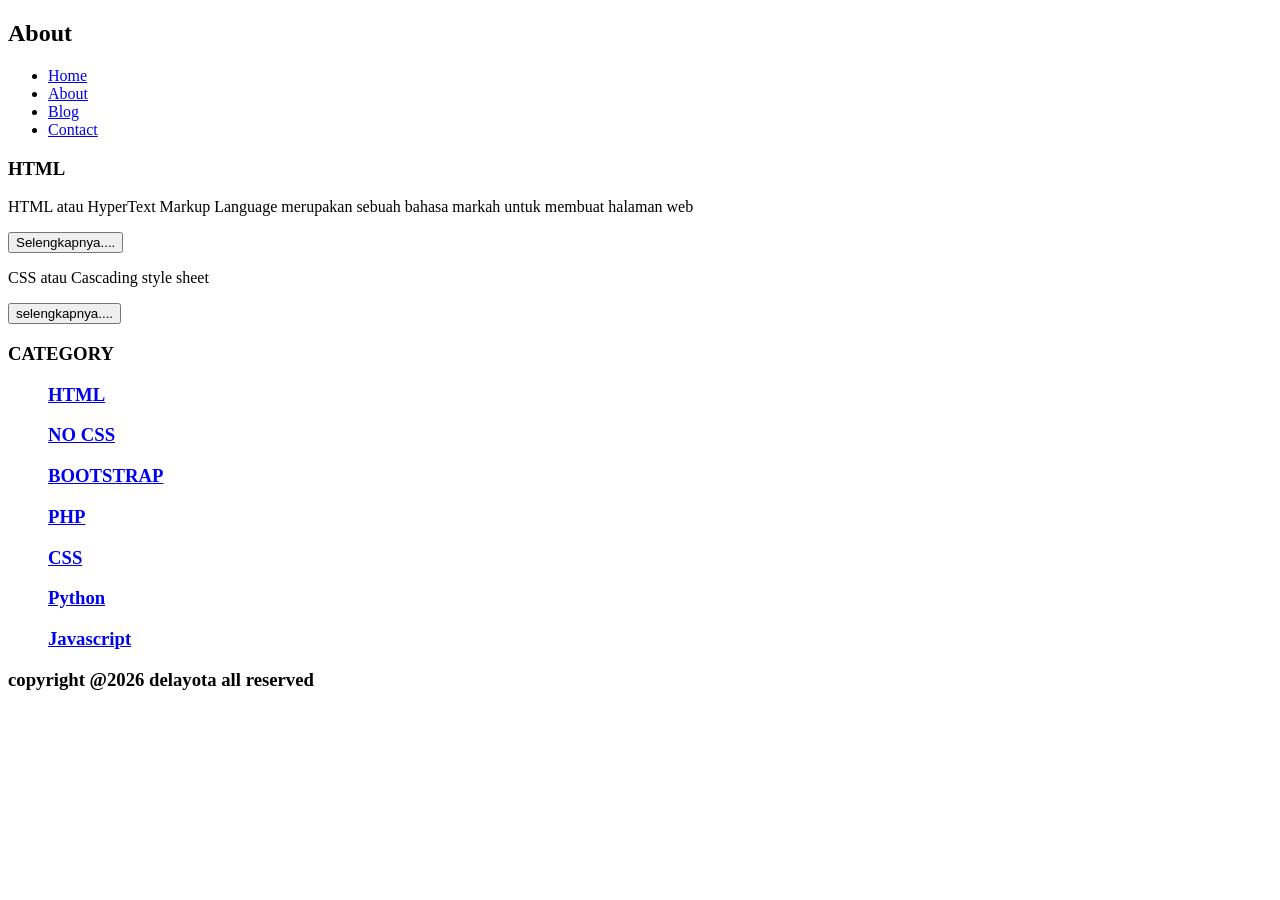
==== About.html @ f1d3c2ec "Add files via upload" ====
<!DOCTYPE HTML>
<html lang="en">
<head>
<title>About</title>
<link rel="stlesheet" href="style.css">
</head>
<body>
<h2>About</h2>
<ul>
<li><a href="index.html">Home</a></li>
<li><a href="about.html">About</a></li>
<li><a href="Blog.html">Blog</a></li>
<li><a href="#">Contact</a></li>
</ul>
<h3>HTML</h3>

<p>HTML atau HyperText Markup Language merupakan sebuah bahasa markah untuk membuat halaman web </p>
<button >Selengkapnya....</button>
<p>CSS atau Cascading style sheet</p>
<button >selengkapnya....</button>


<h3>CATEGORY<h3>
<ul>
<p><a href="#" >HTML</a></p>
<p><a href="#" >NO CSS</a></p>
<p><a href="#" >BOOTSTRAP</a></p>
<p><a href="#" >PHP</a></p>
<p><a href="#" >CSS</a></p>
<p><a href="#" >Python</a></p>
<p><a href="#" >Javascript</a></p>
</ul>
<p>copyright @2026 delayota all reserved</p>
</body>
</HTML>
---- style.css ----
body
{
background-color:blue;
}
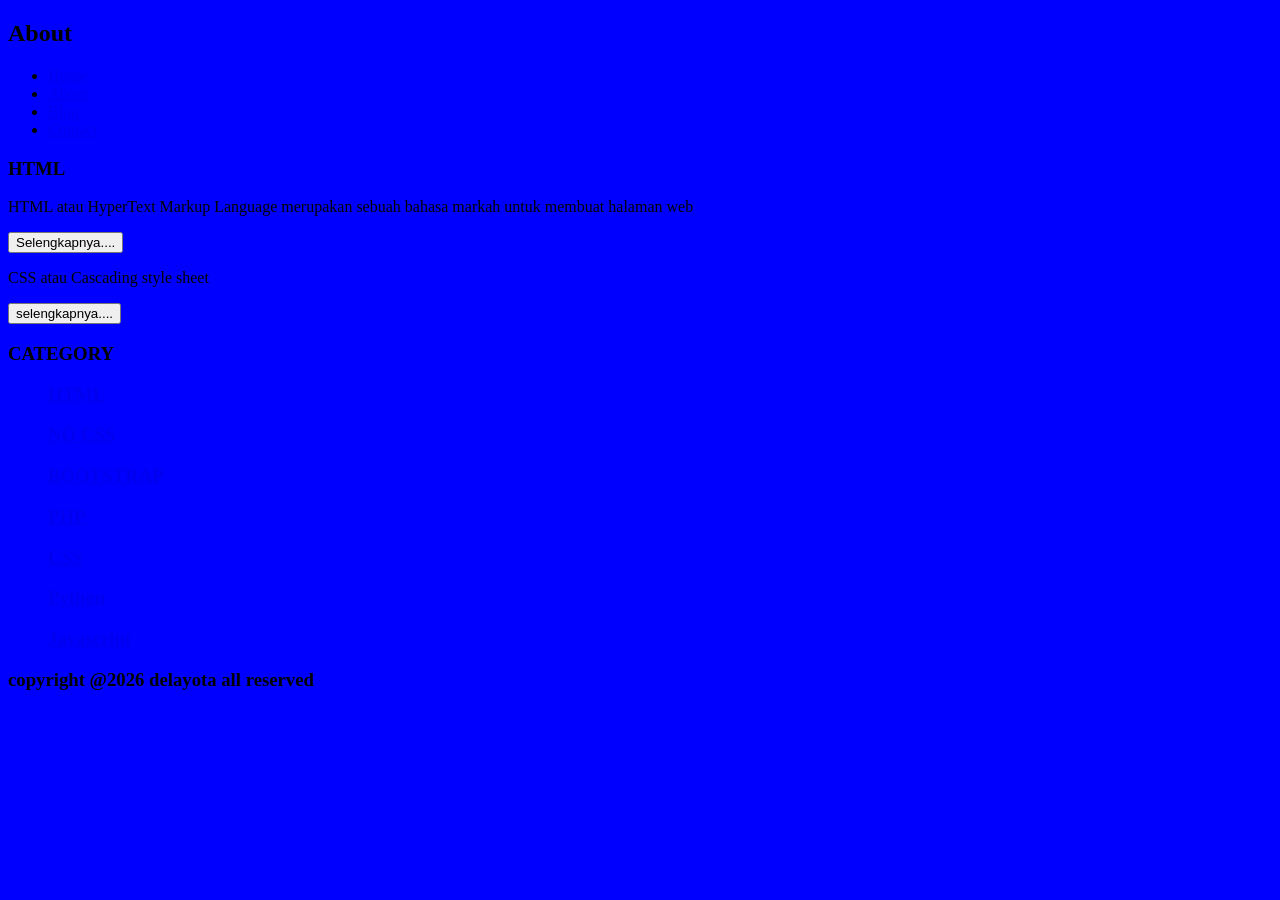
==== commit 8e41cd9f: "Update About.html" ====
--- a/About.html
+++ b/About.html
@@ -2,7 +2,7 @@
 <html lang="en">
 <head>
 <title>About</title>
-<link rel="stlesheet" href="style.css">
+<link rel="stylesheet" href="style.css">
 </head>
 <body>
 <h2>About</h2>
@@ -33,3 +33,4 @@
 <p>copyright @2026 delayota all reserved</p>
 </body>
 </HTML>
+
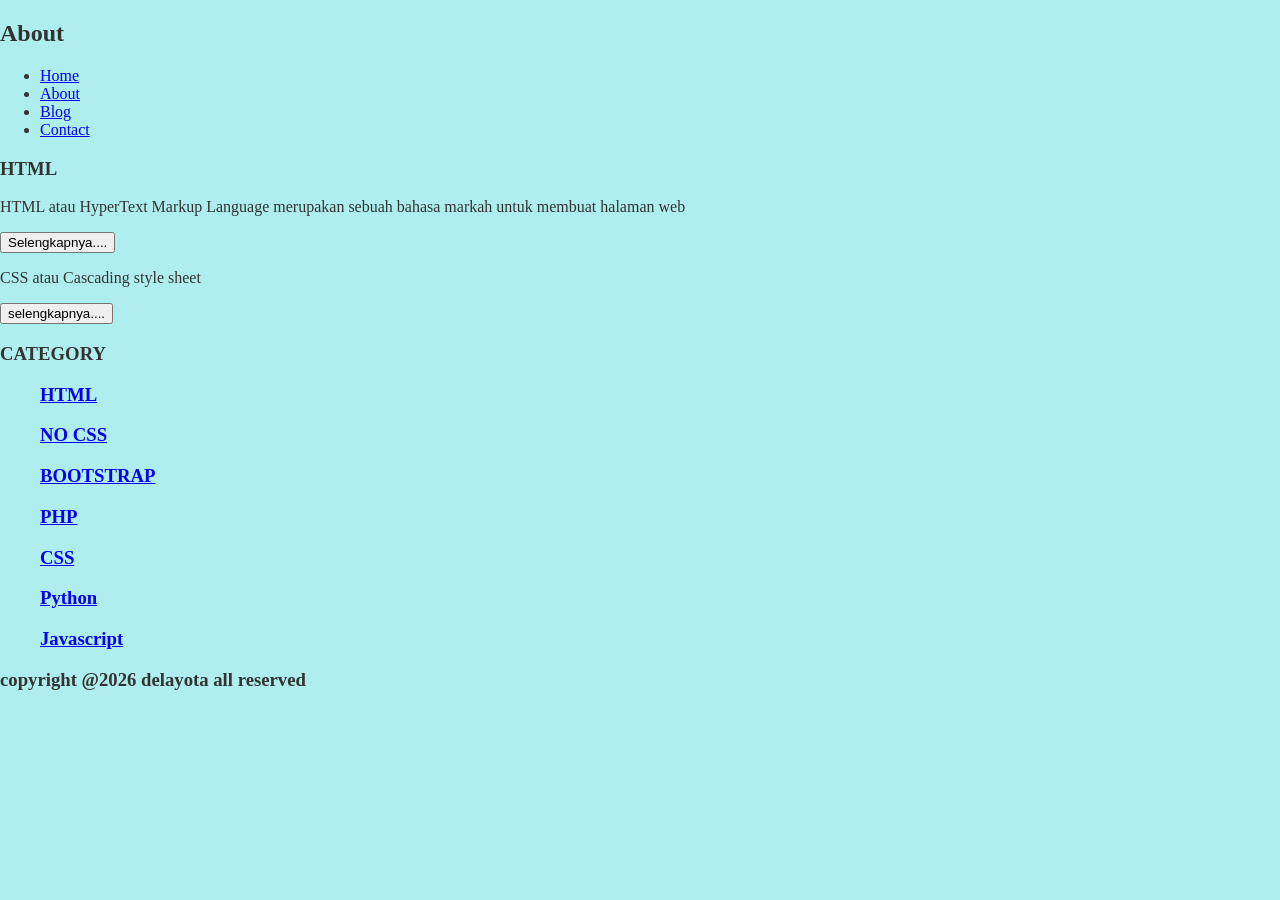
==== commit aad5ab7a: "Update About.html" ====
--- a/About.html
+++ b/About.html
@@ -8,9 +8,9 @@
 <h2>About</h2>
 <ul>
 <li><a href="index.html">Home</a></li>
-<li><a href="about.html">About</a></li>
+<li><a href="About.html">About</a></li>
 <li><a href="Blog.html">Blog</a></li>
-<li><a href="#">Contact</a></li>
+<li><a href="Contact.html">Contact</a></li>
 </ul>
 <h3>HTML</h3>
 
@@ -18,7 +18,6 @@
 <button >Selengkapnya....</button>
 <p>CSS atau Cascading style sheet</p>
 <button >selengkapnya....</button>
-
 
 <h3>CATEGORY<h3>
 <ul>
@@ -34,3 +33,5 @@
 </body>
 </HTML>
 
+
+
--- a/style.css
+++ b/style.css
@@ -1,4 +1,40 @@
-body
-{
-background-color:blue;
-}+body{
+  background:#AFEEEE;
+  color:#333;
+  width:100%;
+  font-family:GEORGIA;
+  margin:0 auto;
+}
+.header{
+  width:90%;
+  margin:auto;
+  height:120px;
+  line-height:120px;
+  background: #173F5F;
+  color:#fff;
+}
+.jarak{
+  padding:0 2pc;
+}
+
+
+
+
+
+
+
+
+
+
+
+
+
+
+
+
+
+
+
+
+
+
